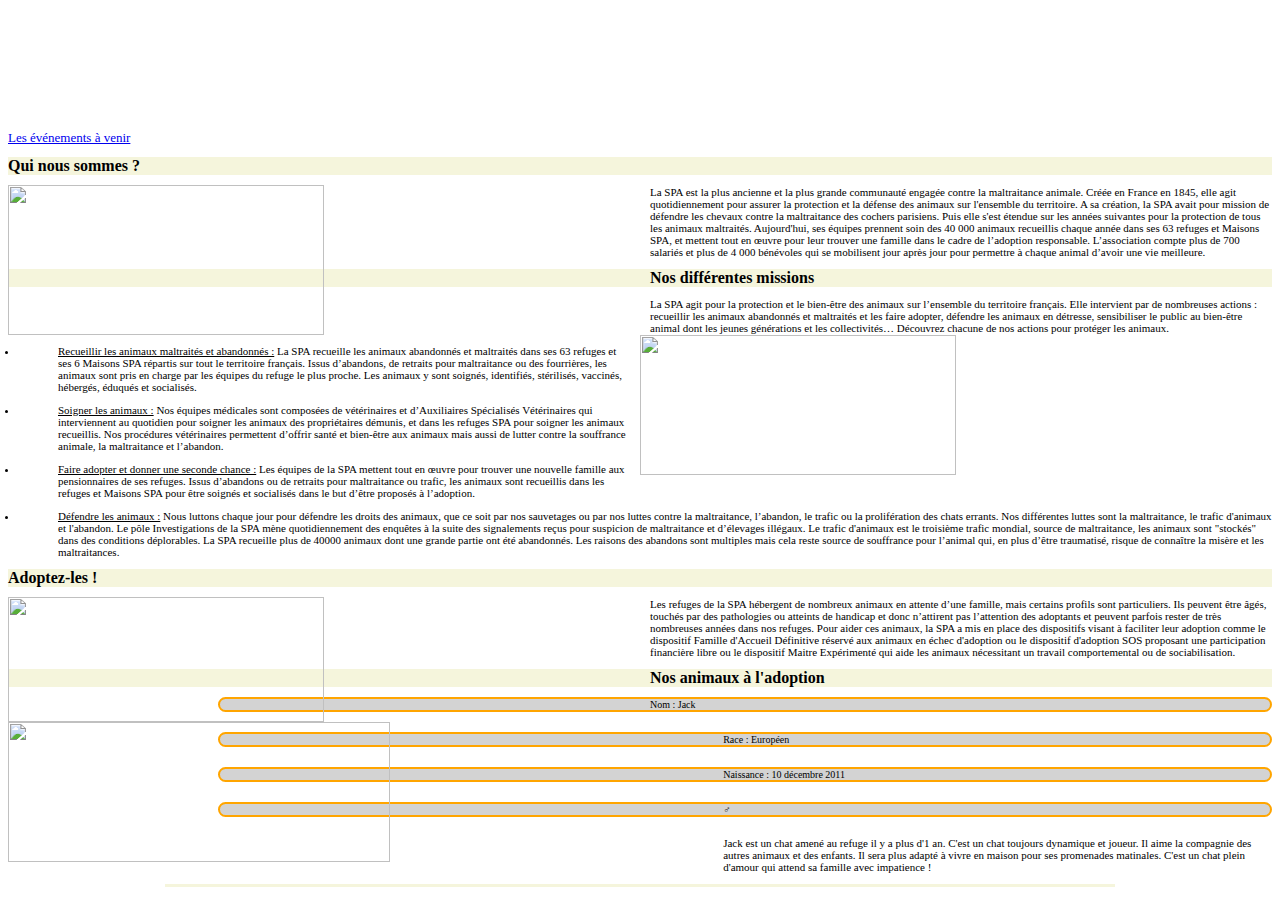
==== index.html @ 04d6b62a "Jack" ====
<!DOCTYPE html>
<html lang="fr">
    <head>
        <meta charset="UTF-8">
        <meta name="viewport" content="width=device-width, initial-scale=1.0">
        <meta name="description" content="L'association Société protectrice des animaux est, en France, la plus ancienne des sociétés de protection des animaux, sociétés œuvrant dans le domaine de la protection animale.">
        <title>Société Protectrice des Animaux </title>
        <link rel="stylesheet" href="style.css">
    </head>

    <body>
        <header>
            <div class="box"></div>
            <a href="page2" target="_blank">Les événements à venir</a>
        </header>

        <article>
            <h1>
                Qui nous sommes ?
            </h1>
            <img width="50%" height="150px" src="https://www.la-spa.fr/app/assets-spa/uploads/2021/10/benevole-deskop-2.jpg" style="float:left;margin-right:10px">
            <p>
                La SPA est la plus ancienne et la plus grande communauté engagée contre la maltraitance animale. Créée en France en 1845, elle agit quotidiennement pour assurer la protection et la défense des animaux sur l'ensemble du territoire. 
                A sa création, la SPA avait pour mission de défendre les chevaux contre la maltraitance des cochers parisiens. Puis elle s'est étendue sur les années suivantes pour la protection de tous les animaux maltraités. Aujourd'hui, ses équipes prennent soin des 40 000 animaux recueillis 
                chaque année dans ses 63 refuges et Maisons SPA, et mettent tout en œuvre pour leur trouver une famille dans le cadre de l’adoption responsable. L’association compte plus de 700 salariés et plus de 4 000 bénévoles qui se 
                mobilisent jour après jour pour permettre à chaque animal d’avoir une vie meilleure.
            </p>
        </article>

        <article>
            <h1>
                Nos différentes missions  
            </h1>
            <img width="50%" height="140px" src="https://www.la-spa.fr/app/assets-spa/uploads/2021/10/benevole-deskop-3.jpg" style="float:right;margin-left:10px">
            <p>
                La SPA agit pour la protection et le bien-être des animaux sur l’ensemble du territoire français. Elle intervient par de nombreuses actions : recueillir les animaux abandonnés et maltraités et les faire adopter, défendre les animaux en
                détresse, sensibiliser le public au bien-être animal dont les jeunes générations et les collectivités…
                Découvrez chacune de nos actions pour protéger les animaux.
            </p>
            <li>
                <ul>
                    <u>Recueillir les animaux maltraités et abandonnés :</u> La SPA recueille les animaux abandonnés et maltraités dans ses 63 refuges et ses 6 Maisons SPA répartis sur tout le territoire français. Issus d’abandons, de retraits pour maltraitance 
                    ou des fourrières, les animaux sont pris en charge par les équipes du refuge le plus proche. Les animaux y sont soignés, identifiés, stérilisés, vaccinés, hébergés, éduqués et socialisés.
                </ul>
            </li>
            <li>
                <ul>
                    <u>Soigner les animaux :</u> Nos équipes médicales sont composées de vétérinaires et d’Auxiliaires Spécialisés Vétérinaires qui interviennent au quotidien pour soigner les animaux des propriétaires démunis, et dans les refuges SPA pour soigner 
                    les animaux recueillis. Nos procédures vétérinaires permettent d’offrir santé et bien-être aux animaux mais aussi de lutter contre la souffrance animale, la maltraitance et l’abandon.
                </ul>
            </li>
            <li>
                <ul>
                    <u>Faire adopter et donner une seconde chance :</u> Les équipes de la SPA mettent tout en œuvre pour trouver une nouvelle famille aux pensionnaires de ses refuges. Issus d’abandons ou de retraits pour maltraitance ou trafic, les animaux sont recueillis 
                    dans les refuges et Maisons SPA pour être soignés et socialisés dans le but d’être proposés à l’adoption. 
                </ul>
            </li>
            <li>
                <ul>
                    <u>Défendre les animaux :</u> Nous luttons chaque jour pour défendre les droits des animaux, que ce soit par nos sauvetages ou par nos luttes contre la maltraitance, l’abandon, le trafic ou la prolifération des chats errants. Nos différentes luttes sont la maltraitance, 
                    le trafic d'animaux et l'abandon. Le pôle Investigations de la SPA mène quotidiennement des enquêtes à la suite des signalements reçus pour suspicion de maltraitance et d’élevages illégaux. Le trafic d'animaux est le troisième trafic mondial, source de maltraitance, les animaux sont "stockés"
                    dans des conditions déplorables. La SPA recueille plus de 40000 animaux dont une grande partie ont été abandonnés. Les raisons des abandons sont multiples mais cela reste source de souffrance pour l’animal qui, en plus d’être traumatisé, risque de connaître la misère et les maltraitances.
                </ul>
            </li>
        </article>

        <article>
            <h1>
                Adoptez-les !
            </h1>
            <img width="50%" height="125px" src="https://www.la-spa.fr/app/assets-spa/uploads/2021/10/Header_10_bonnes_raisons_adopter_animal_SPA_683x487.jpg" style="float:left;margin-right:10px">
            <p>
                Les refuges de la SPA hébergent de nombreux animaux en attente d’une famille, mais certains profils sont particuliers. Ils peuvent être âgés, touchés par des pathologies ou atteints de handicap et donc n’attirent pas l’attention des adoptants et peuvent parfois rester de très nombreuses 
                années dans nos refuges. Pour aider ces animaux, la SPA a mis en place des dispositifs visant à faciliter leur adoption comme le dispositif Famille d'Accueil Définitive réservé aux animaux en échec d'adoption ou le dispositif d'adoption SOS proposant une participation financière libre ou le dispositif Maitre 
                Expérimenté qui aide les animaux nécessitant un travail comportemental ou de sociabilisation.
            </p>
        </article>

        <h1>
            Nos animaux à l'adoption
        </h1>
        <section>
            <img width="55%" height="140px" src="https://www.josera.fr/media/chat_noir_1.jpg" style="float:left;margin-right:20px">
             <div class="encadrer-un-contenu"> Nom : Jack</div>
            <div class="encadrer-un-contenu"> Race : Européen</div>
            <div class="encadrer-un-contenu"> Naissance : 10 décembre 2011</div>
            <div class="encadrer-un-contenu"> &#9794</div>

            <p>
                Jack est un chat amené au refuge il y a plus d'1 an. C'est un chat toujours dynamique et joueur. Il aime la compagnie des autres animaux et des enfants. Il sera plus adapté à vivre en maison pour ses promenades matinales. C'est un chat plein d'amour qui attend sa famille avec impatience !
            </p>

            <hr width=75% align-items="center" color="beige" size="3">
        </section>
    </body>
</html>
---- style.css ----
.box{
    width: 100%;
    height: 120px;
    background-image: url(https://m.media-amazon.com/images/S/aplus-media-library-service-media/435f3732-fd43-43d5-a96c-25dc6d492fe7.__CR0,30,1600,495_PT0_SX970_V1___.png);
    background-repeat: no-repeat;
    background-position: 20% 30%;
    background-size: contain;
}

a:link{
    font-size: 13px;
    font-family: 'Times, Times New Roman, serif';
}

h1{
    background-color: beige;
    font-size: 16px; 
    font-family: 'Times, Times New Roman, serif';
}
p{
    font-size: 11px; 
    font-family: 'Times, Times New Roman, serif';
}
li{
    font-size: 11px; 
    font-family: 'Times, Times New Roman, serif';
    margin-left: 10px;
}
.encadrer-un-contenu{
    font-family: 'Times, Times New Roman, serif';
    font-size: 10px;
    border: 2px solid orange;
    border-radius: 1em;
    background: lightgrey;
    margin-left: 210px;
    margin-bottom: 20px;
}
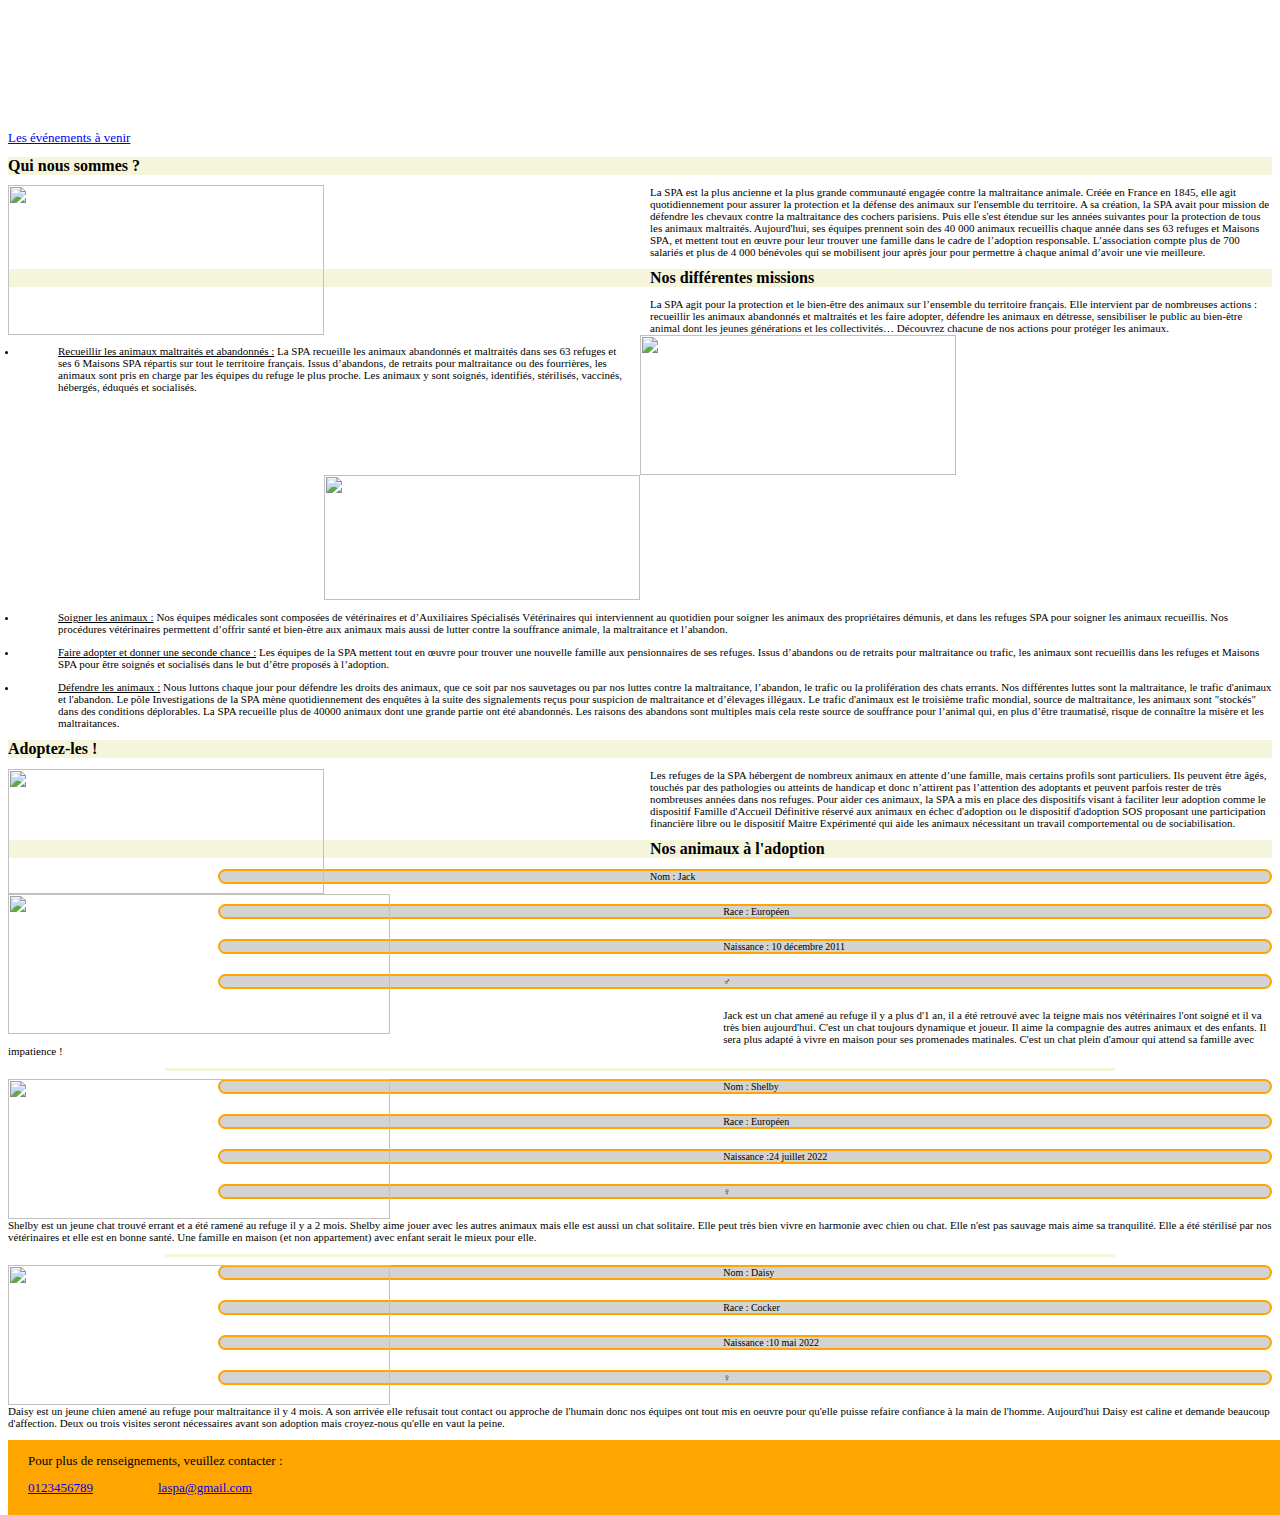
==== commit d4f0c5aa: "footer" ====
--- a/index.html
+++ b/index.html
@@ -43,6 +43,7 @@
                     ou des fourrières, les animaux sont pris en charge par les équipes du refuge le plus proche. Les animaux y sont soignés, identifiés, stérilisés, vaccinés, hébergés, éduqués et socialisés.
                 </ul>
             </li>
+                <img width="50%" height="125px" src="https://www.mesopinions.com/public/img/petition/petition-img-20523-fr.jpeg" style="display:block;margin:auto">
             <li>
                 <ul>
                     <u>Soigner les animaux :</u> Nos équipes médicales sont composées de vétérinaires et d’Auxiliaires Spécialisés Vétérinaires qui interviennent au quotidien pour soigner les animaux des propriétaires démunis, et dans les refuges SPA pour soigner 
@@ -81,16 +82,46 @@
         </h1>
         <section>
             <img width="55%" height="140px" src="https://www.josera.fr/media/chat_noir_1.jpg" style="float:left;margin-right:20px">
-             <div class="encadrer-un-contenu"> Nom : Jack</div>
-            <div class="encadrer-un-contenu"> Race : Européen</div>
-            <div class="encadrer-un-contenu"> Naissance : 10 décembre 2011</div>
-            <div class="encadrer-un-contenu"> &#9794</div>
-
+                <div class="encadrer-un-contenu"> Nom : Jack</div>
+                <div class="encadrer-un-contenu"> Race : Européen</div>
+                <div class="encadrer-un-contenu"> Naissance : 10 décembre 2011</div>
+                <div class="encadrer-un-contenu"> &#9794</div>
             <p>
-                Jack est un chat amené au refuge il y a plus d'1 an. C'est un chat toujours dynamique et joueur. Il aime la compagnie des autres animaux et des enfants. Il sera plus adapté à vivre en maison pour ses promenades matinales. C'est un chat plein d'amour qui attend sa famille avec impatience !
+                Jack est un chat amené au refuge il y a plus d'1 an, il a été retrouvé avec la teigne mais nos vétérinaires l'ont soigné et il va très bien aujourd'hui. C'est un chat toujours dynamique et joueur. Il aime la compagnie des autres animaux et des enfants. Il sera plus adapté à vivre en maison pour ses promenades matinales. C'est un chat plein d'amour qui attend sa famille avec impatience !
             </p>
 
             <hr width=75% align-items="center" color="beige" size="3">
         </section>
+
+        <section>
+            <img width="55%" height="140px" src="https://pbs.twimg.com/media/Ds66lWRXcAA7Xnd.jpg" style="float:left;margin-right:20px">
+                <div class="encadrer-un-contenu"> Nom : Shelby</div>
+                <div class="encadrer-un-contenu"> Race : Européen</div>
+                <div class="encadrer-un-contenu"> Naissance :24 juillet 2022</div>
+                <div class="encadrer-un-contenu"> &#9792</div>
+            <p>
+                Shelby est un jeune chat trouvé errant et a été ramené au refuge il y a 2 mois. Shelby aime jouer avec les autres animaux mais elle est aussi un chat solitaire. Elle peut très bien vivre en harmonie avec chien ou chat. Elle n'est pas sauvage mais aime sa tranquilité. Elle a été stérilisé par nos vétérinaires et elle est en bonne santé. Une famille en maison (et non appartement) avec enfant serait le mieux pour elle.
+            </p>
+
+            <hr width=75% align-items="center" color="beige" size="3">
+        </section>
+
+        <section>
+            <img width="55%" height="140px" src="https://www.goodbro.fr/wp-content/uploads/Cocker-Spaniel-Anglais-.jpg" style="float:left;margin-right:20px">
+                <div class="encadrer-un-contenu"> Nom : Daisy</div>
+                <div class="encadrer-un-contenu"> Race : Cocker</div>
+                <div class="encadrer-un-contenu"> Naissance :10 mai 2022</div>
+                <div class="encadrer-un-contenu"> &#9792</div>
+            <p>
+                Daisy est un jeune chien amené au refuge pour maltraitance il y 4 mois. A son arrivée elle refusait tout contact ou approche de l'humain donc nos équipes ont tout mis en oeuvre pour qu'elle puisse refaire confiance à la main de l'homme. Aujourd'hui Daisy est caline et demande beaucoup d'affection. Deux ou trois visites seront nécessaires avant son adoption mais croyez-nous qu'elle en vaut la peine. 
+            </p>
+        </section>
+
+        <footer>
+            <div class="container"></div>
+                <p>Pour plus de renseignements, veuillez contacter :</p>
+                    <a href="0123456789" style="position: absolute;margin-top:40px;margin-left:20px;">0123456789</a>
+                    <a href="laspa@gmail.com" style="position:absolute;margin-top:40px;margin-left:150px;">laspa@gmail.com</a>
+        </footer>
     </body>
 </html>--- a/style.css
+++ b/style.css
@@ -35,4 +35,15 @@
     margin-left: 210px;
     margin-bottom: 20px;
 }
-
+.container{
+    width: 100%;
+    height: 75px;
+    background-color: orange;
+    position: absolute
+}
+footer p{
+    font-size: 13px;
+    font-family: 'Times, Times New Roman, serif';
+    position: absolute;
+    margin-left: 20px;
+}
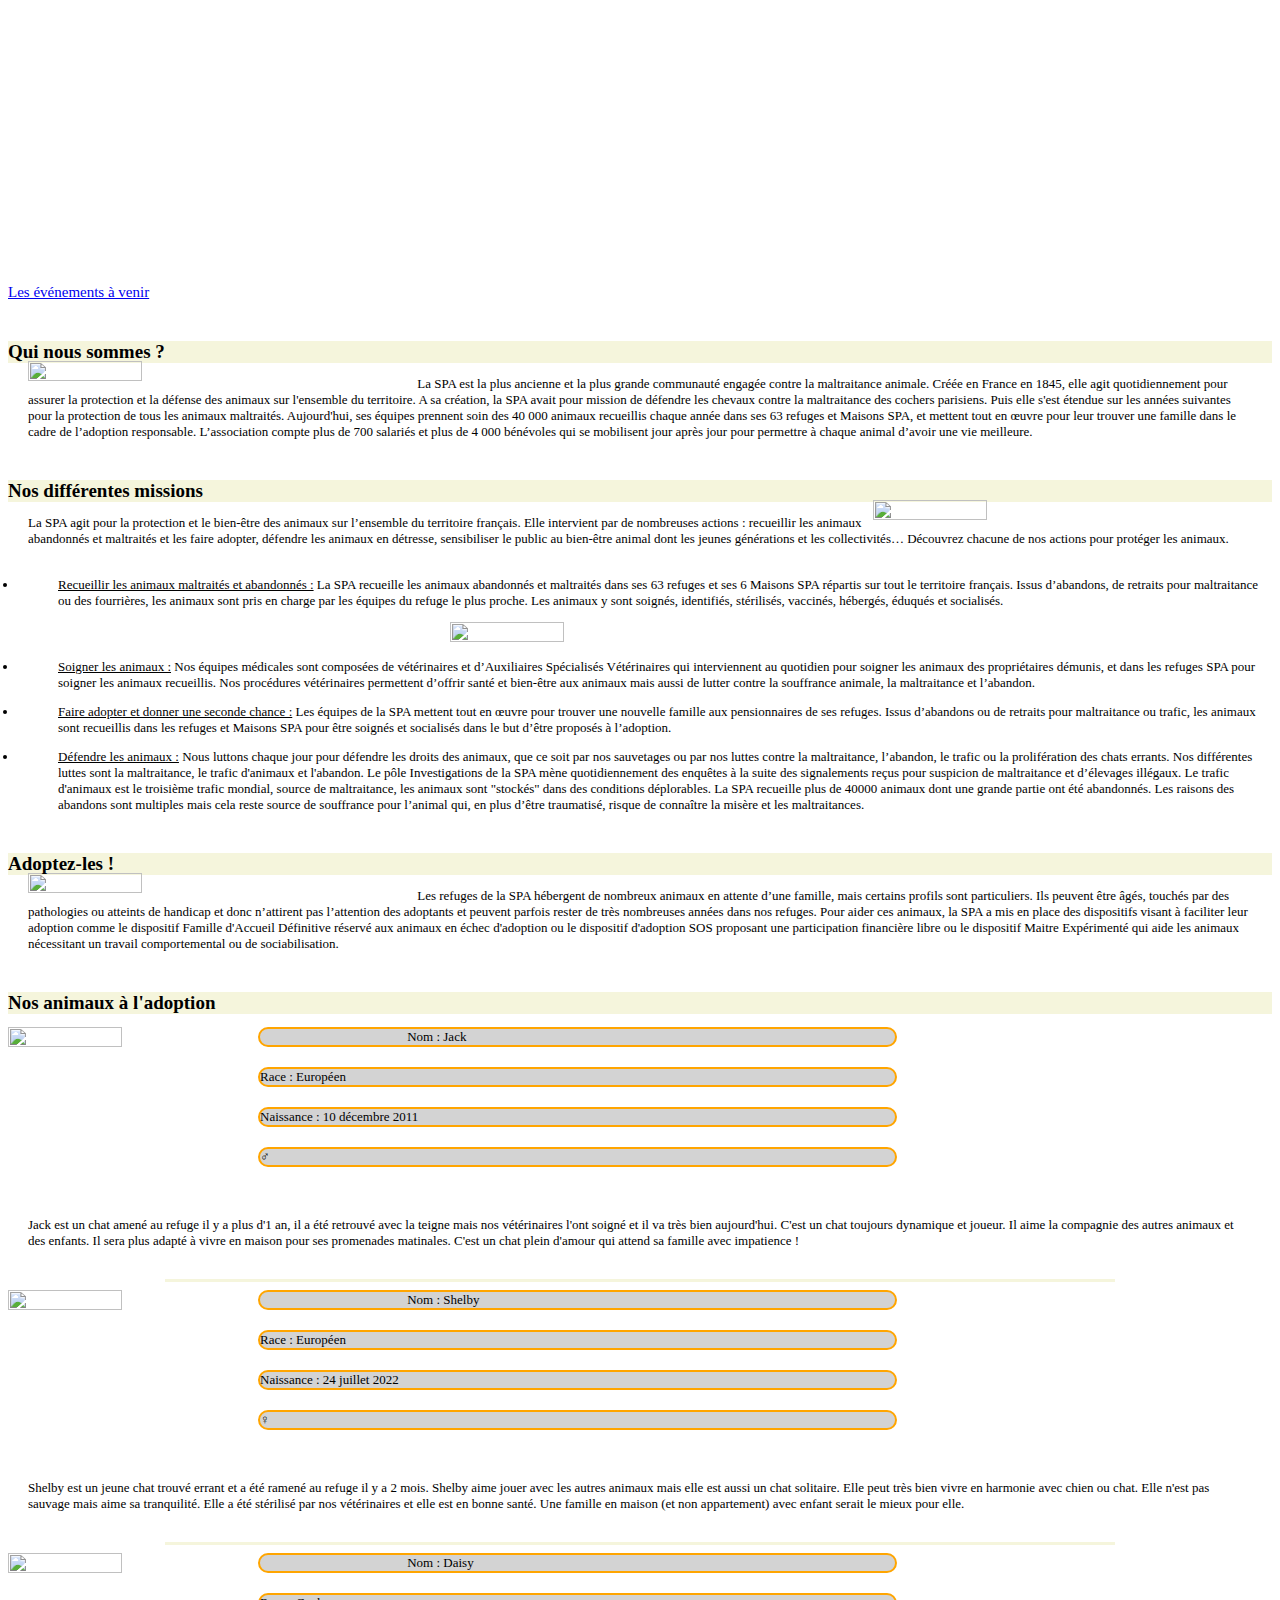
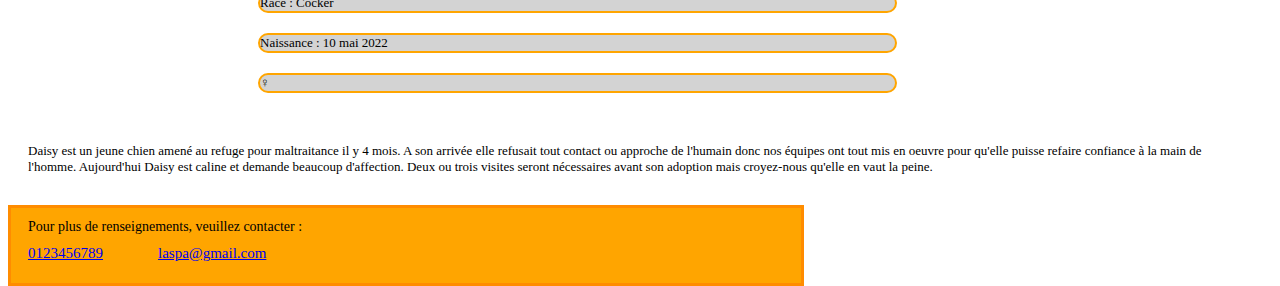
==== commit ee6b5ae9: "media querie tablette" ====
--- a/index.html
+++ b/index.html
@@ -14,6 +14,7 @@
             <a href="page2" target="_blank">Les événements à venir</a>
         </header>
 
+        <main>
         <article>
             <h1>
                 Qui nous sommes ?
@@ -97,7 +98,7 @@
             <img width="55%" height="140px" src="https://pbs.twimg.com/media/Ds66lWRXcAA7Xnd.jpg" style="float:left;margin-right:20px">
                 <div class="encadrer-un-contenu"> Nom : Shelby</div>
                 <div class="encadrer-un-contenu"> Race : Européen</div>
-                <div class="encadrer-un-contenu"> Naissance :24 juillet 2022</div>
+                <div class="encadrer-un-contenu"> Naissance : 24 juillet 2022</div>
                 <div class="encadrer-un-contenu"> &#9792</div>
             <p>
                 Shelby est un jeune chat trouvé errant et a été ramené au refuge il y a 2 mois. Shelby aime jouer avec les autres animaux mais elle est aussi un chat solitaire. Elle peut très bien vivre en harmonie avec chien ou chat. Elle n'est pas sauvage mais aime sa tranquilité. Elle a été stérilisé par nos vétérinaires et elle est en bonne santé. Une famille en maison (et non appartement) avec enfant serait le mieux pour elle.
@@ -110,17 +111,18 @@
             <img width="55%" height="140px" src="https://www.goodbro.fr/wp-content/uploads/Cocker-Spaniel-Anglais-.jpg" style="float:left;margin-right:20px">
                 <div class="encadrer-un-contenu"> Nom : Daisy</div>
                 <div class="encadrer-un-contenu"> Race : Cocker</div>
-                <div class="encadrer-un-contenu"> Naissance :10 mai 2022</div>
+                <div class="encadrer-un-contenu"> Naissance : 10 mai 2022</div>
                 <div class="encadrer-un-contenu"> &#9792</div>
             <p>
                 Daisy est un jeune chien amené au refuge pour maltraitance il y 4 mois. A son arrivée elle refusait tout contact ou approche de l'humain donc nos équipes ont tout mis en oeuvre pour qu'elle puisse refaire confiance à la main de l'homme. Aujourd'hui Daisy est caline et demande beaucoup d'affection. Deux ou trois visites seront nécessaires avant son adoption mais croyez-nous qu'elle en vaut la peine. 
             </p>
         </section>
+        </main>
 
         <footer>
-            <div class="container"></div>
+            <div class="box1 color"></div>
                 <p>Pour plus de renseignements, veuillez contacter :</p>
-                    <a href="0123456789" style="position: absolute;margin-top:40px;margin-left:20px;">0123456789</a>
+                    <a href="0123456789" style="position:absolute;margin-top:40px;margin-left:20px;">0123456789</a>
                     <a href="laspa@gmail.com" style="position:absolute;margin-top:40px;margin-left:150px;">laspa@gmail.com</a>
         </footer>
     </body>
--- a/style.css
+++ b/style.css
@@ -4,7 +4,7 @@
     background-image: url(https://m.media-amazon.com/images/S/aplus-media-library-service-media/435f3732-fd43-43d5-a96c-25dc6d492fe7.__CR0,30,1600,495_PT0_SX970_V1___.png);
     background-repeat: no-repeat;
     background-position: 20% 30%;
-    background-size: contain;
+    background-size: 375px;
 }
 
 a:link{
@@ -35,15 +35,73 @@
     margin-left: 210px;
     margin-bottom: 20px;
 }
-.container{
-    width: 100%;
+footer .box1{
     height: 75px;
+    width: 355px; 
+    position: absolute;
+}
+footer .color{
     background-color: orange;
-    position: absolute
+    border: 3px solid darkorange;
 }
 footer p{
     font-size: 13px;
     font-family: 'Times, Times New Roman, serif';
+    margin-left: 20px;
     position: absolute;
-    margin-left: 20px;
 }
+
+@media (min-width:800px){
+    .box{
+        width: 100%;
+        height: 275px;
+        background-size: 800px;
+    }
+    
+    a:link{
+        font-size: 15px;
+    }
+    
+    h1{
+        font-size: 19px; 
+        margin-top: 40px;
+    }
+    article img{
+        width: 30%;
+        height: 30%;
+        margin-left: 20px;
+        margin-right: 20px;
+        margin-top: -15px;
+        overflow: hidden;
+    }
+    p{
+        font-size: 13px;
+        margin-left: 20px;
+        margin-right: 20px;
+        margin-bottom: 30px;
+    }
+    li{
+        font-size: 13px; 
+        margin-left: 10px;
+    }
+    .encadrer-un-contenu{
+        font-size: 13px;
+        margin-left: 250px;
+        margin-right: 375px;
+    }
+    section img{
+        width: 30%;
+        height: 30%;
+    }
+    section p{
+        margin-top: 50px;
+    }
+    footer .box1{
+        height: 75px;
+        width: 790px; 
+    }
+    footer p{
+        font-size: 14px;
+        margin-left: 20px;
+    }
+}